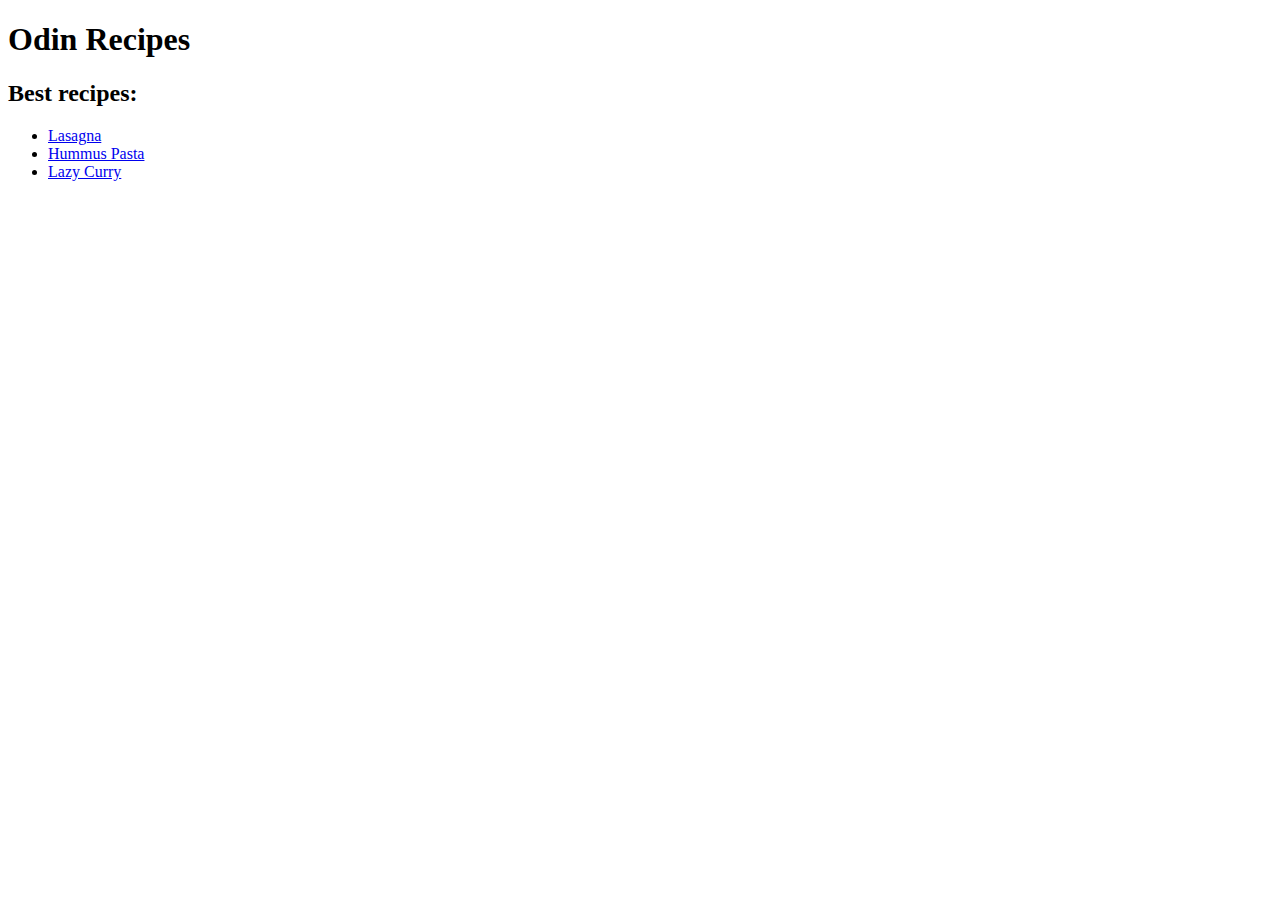
==== index.html @ 268b739b "Create index.html" ====
<!DOCTYPE html>
<html lang="en">
<head>
    <meta charset="UTF-8">
    <meta name="viewport" content="width=device-width, initial-scale=1.0">
    <title>odin-recipes</title>
</head>
<body>
    <h1>
        Odin Recipes
    </h1>
    <p>
        <h2>
            Best recipes:
        </h2>
        <ul>
            <li>
                <a href="recipes/lasagna.html"> Lasagna</a>
            </li>
            <li>
                 <a href="recipes/hummus-pasta.html"> Hummus Pasta</a>
            </li>
            <li>
                <a href="recipes/lazy-curry.html"> Lazy Curry</a>
            </li>
        </ul>
    </p>
</body>
</html>
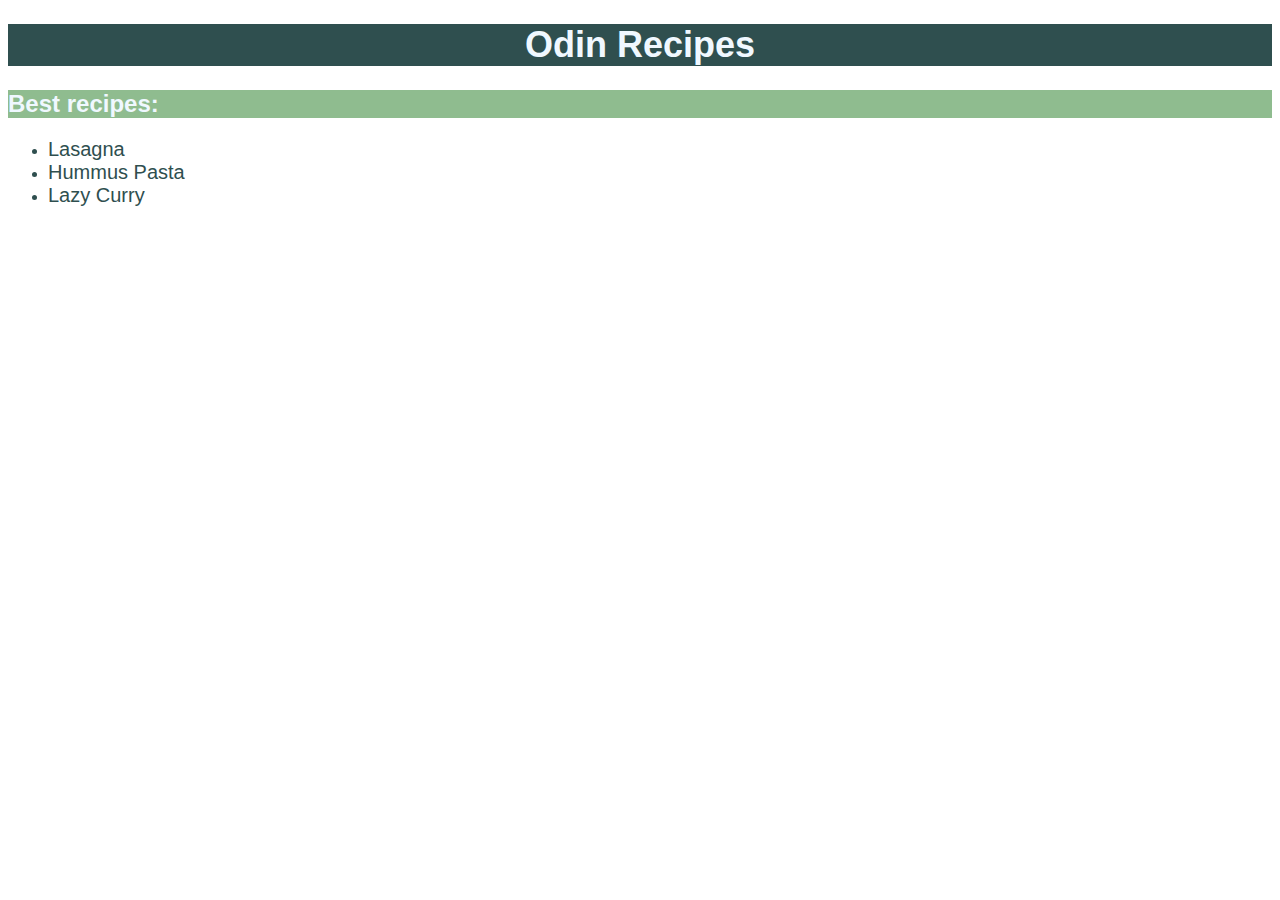
==== commit d7aae7cd: "Add style.css" ====
--- a/index.html
+++ b/index.html
@@ -4,6 +4,7 @@
     <meta charset="UTF-8">
     <meta name="viewport" content="width=device-width, initial-scale=1.0">
     <title>odin-recipes</title>
+    <link rel="stylesheet" href="style.css">
 </head>
 <body>
     <h1>
@@ -13,7 +14,7 @@
         <h2>
             Best recipes:
         </h2>
-        <ul>
+        <ul class="mainlist">
             <li>
                 <a href="recipes/lasagna.html"> Lasagna</a>
             </li>
--- a/style.css
+++ b/style.css
@@ -0,0 +1,44 @@
+body {
+    font-family: Impact, "Haettenschweiler", 'Arial Narrow Bold', sans-serif;
+    color: darkslategrey;
+}
+
+h1 {
+    text-align: center;
+    background-color:darkslategray;
+    color: aliceblue;
+    font-size: 36px;
+}
+
+button,
+h2 {
+    font-size: 24px;
+    background-color: darkseagreen;
+    color: aliceblue;
+    
+}
+
+button a:link,
+button a:visited {
+    color: aliceblue;
+    text-decoration: none;
+}
+
+h4 {
+    background-color: darkseagreen;
+    color: aliceblue;
+    font-size: 16px;
+}
+
+.frontpic {
+    width: 300px;
+    height: auto;
+}
+
+.mainlist a:link,
+.mainlist a:visited {
+    text-decoration: none;
+    color: darkslategrey;
+    font-size: 20px;
+
+}